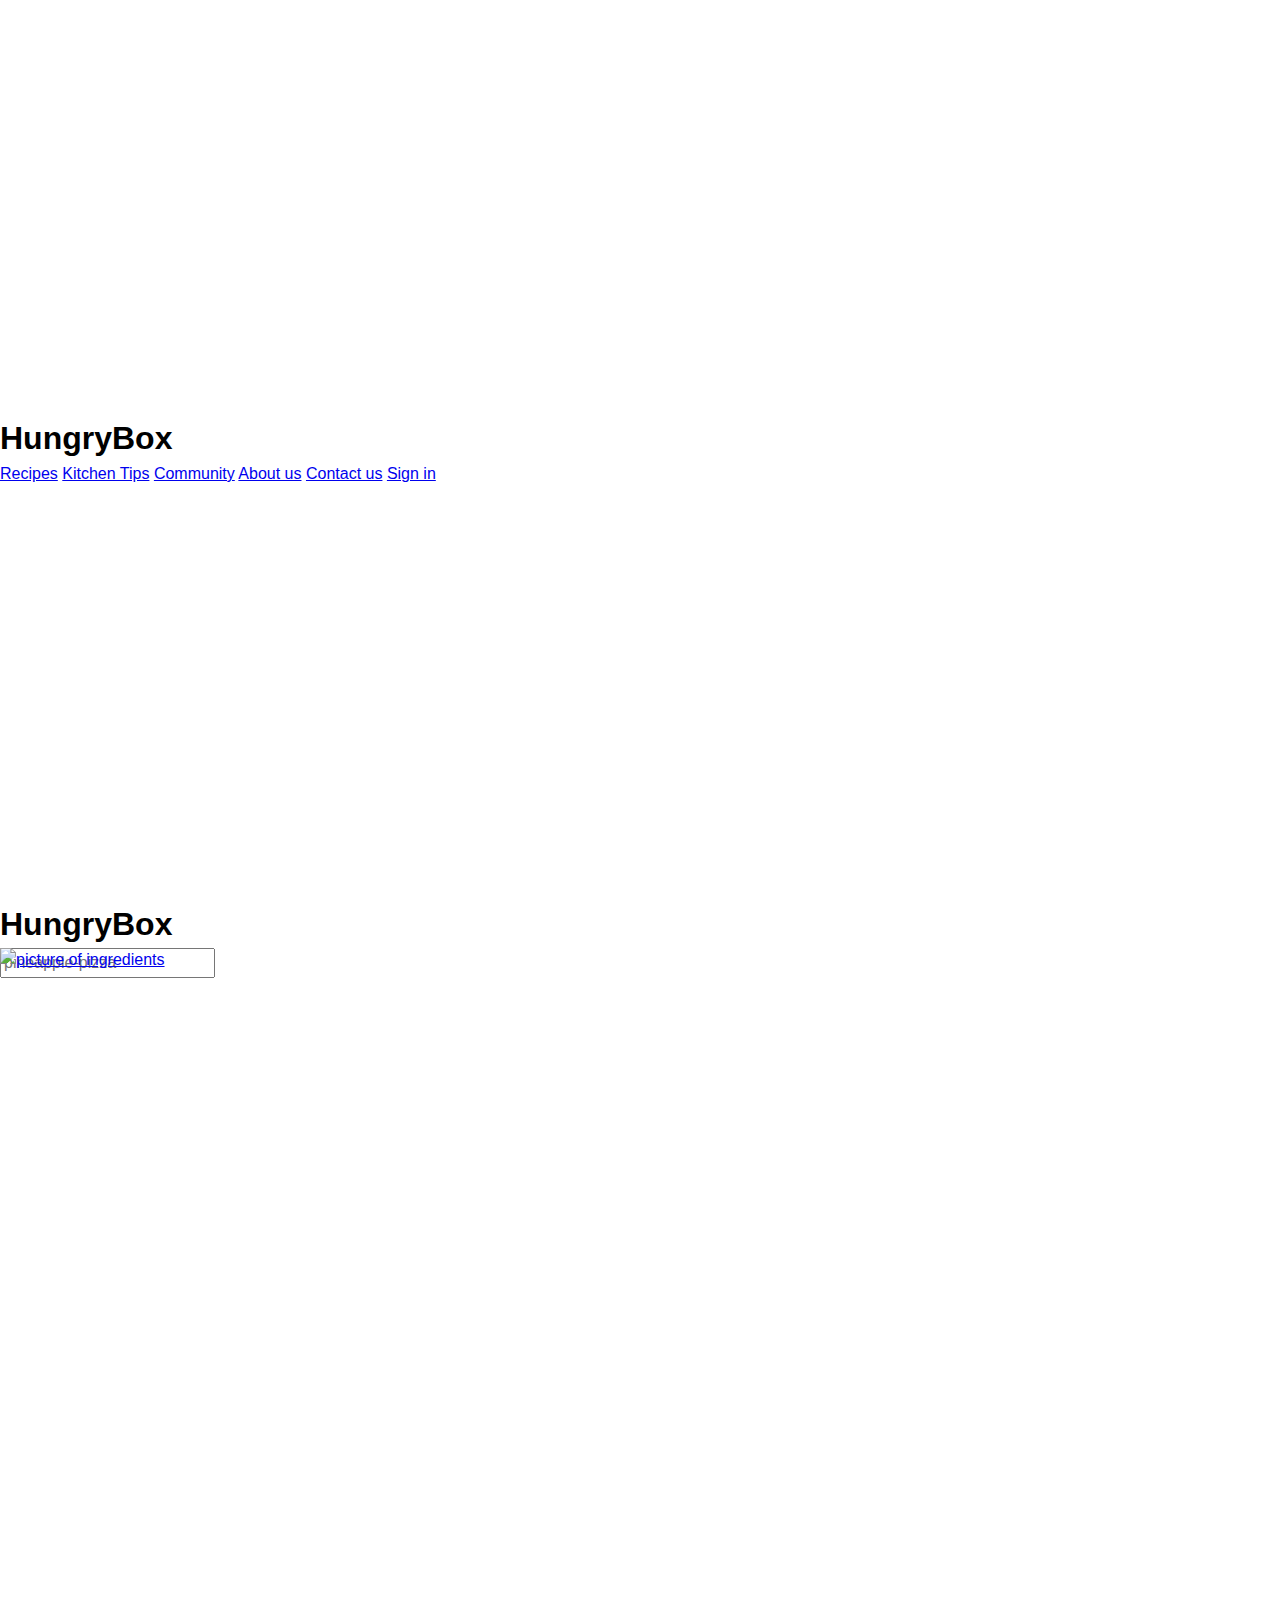
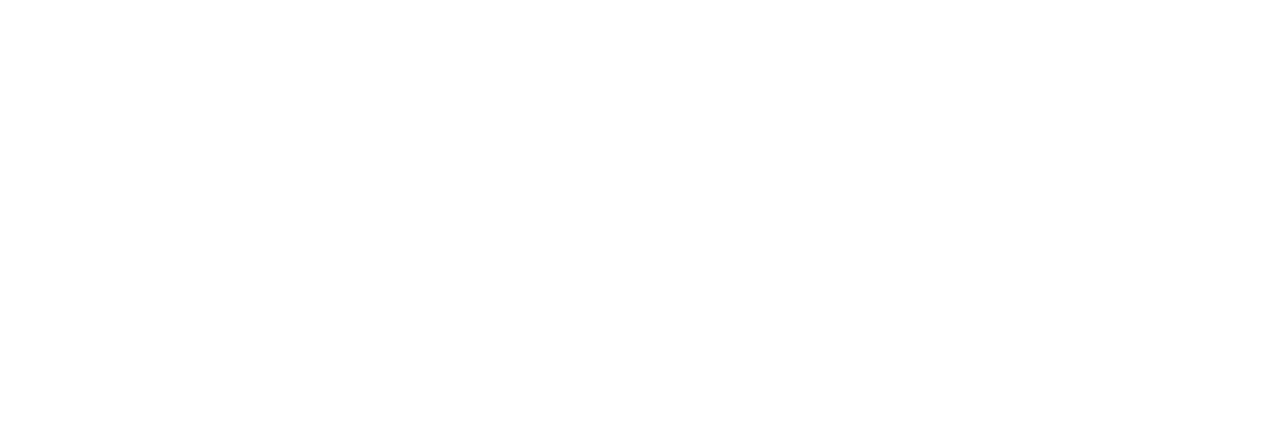
==== index.html @ ca92f5d1 "Uh...restructering even further beyond?" ====
<!DOCTYPE html>
<html lang="en">

<head>
  <!-- Set the page title -->
  <title>HungryBox</title>

  <!-- Set the charset we're using to UTF-8 -->
  <meta charset="UTF-8" />

  <!-- Set the screens default zoom / scale to 1 -->
  <meta name="viewport" content="width=device-width, initial-scale=1" />

  <!-- We are using a CSS Reset file to standardize browser default css -->
  <link rel="stylesheet" href="./reset.css" />

  <!-- This is where all of our awesome CSS code goes -->
  <link rel="stylesheet" href="./style.css" />

  <!-- Set the Favicon  -->
  <link rel="icon" href="./images/favicon/rocket.svg" type="image/svg+xml" />

</head>

<body>

  <!--Header section-->
  <section class="header">
    <nav class="navigation">
      <h1 class="nav-bar">HungryBox</h1>
      <div class="nav-links">
        <a href="#">Recipes</a>
        <a href="#">Kitchen Tips</a>
        <a href="#">Community</a>
        <a href="#">About us</a>
        <a href="#">Contact us</a>
        <!--Sign in button that leads to another page-->
        <a href="signin.html" id="sign-in">Sign in</a>
      </div>
    </nav>

  </section>

    <h1 id="intro-title">HungryBox</h1>
    <a href="#" id="intro-background"> 
        <img src="front-images/header.jpg" alt="picture of ingredients">
    </a>
    <!--Search button-->
    <form id="search">
      <input type="recipe" id="searching" placeholder="pineapple-pizza">
    </form>

</body>
</html>
---- style.css ----
/*
  CSS File
*/

/*
 VARIABLES
*/
:root {
  /* Core colours */
  /* https://coolors.co/palette/e63946-f1faee-a8dadc-457b9d-1d3557 */


  /* Header configuration */
  --header-heading-colour: var(--colour-peppermint);

  /* Body configuration */
  --body-default-colour: var(--colour-peppermint);
  --body-background-colour: var(--colour-cello);
}

/*
  PAGE / BODY
*/
body {
  font-family: Arial, Helvetica, sans-serif;
  overflow: hidden;
}

main {
  display: flex;
  justify-content: center;
  align-items: center;
}

/*landing page*/

.header{
  height: 100vh;
  width: 100%;
  display: flex;
  flex-direction: column;
  justify-content: center;
}

#intro-background{
  position: absolute;
  width: 100%;
  height: 1080px;
  max-height: 1080vh;

}



/* Start of the intro sequence */
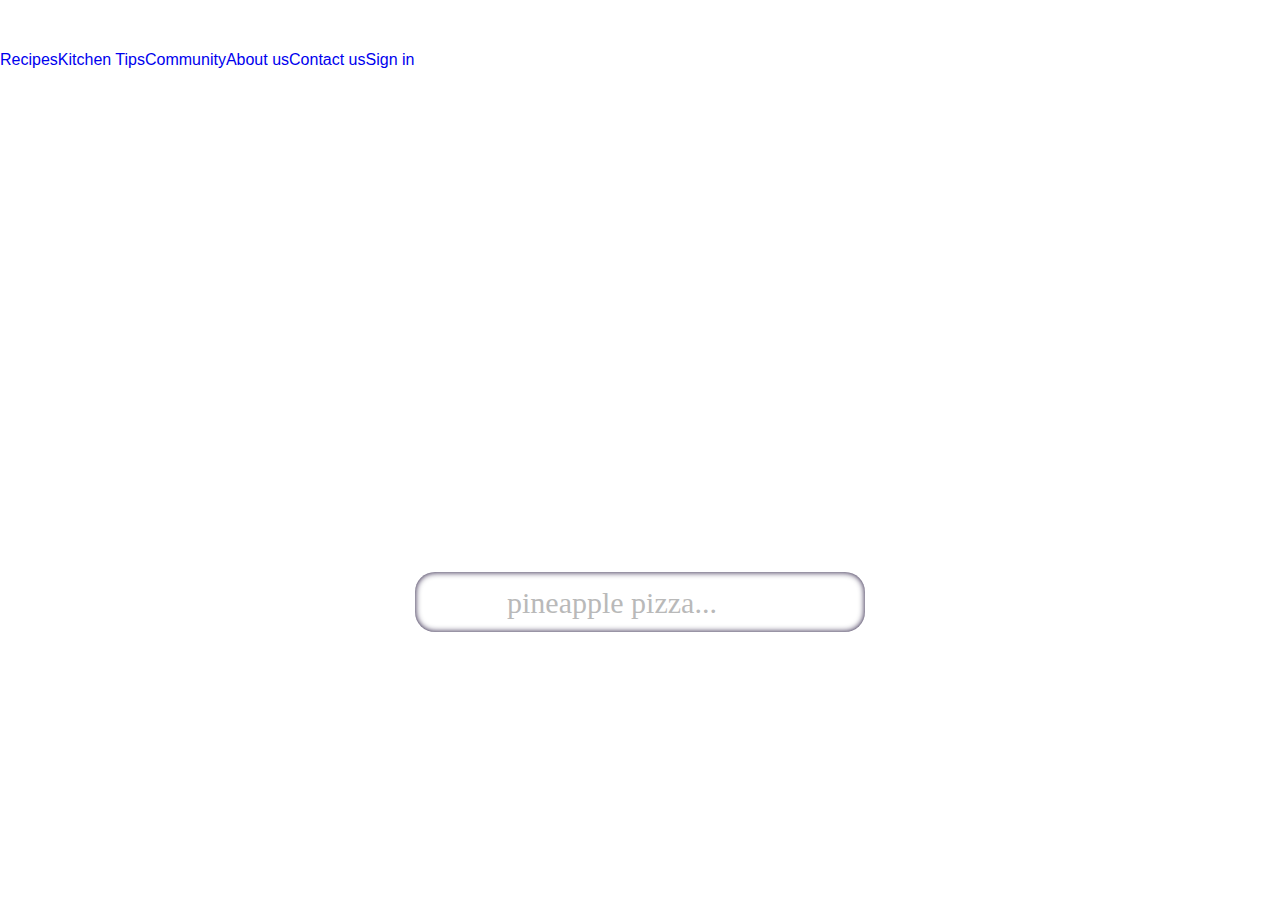
==== commit 48b1bd43: "Attempting to make custom fonts work" ====
--- a/index.html
+++ b/index.html
@@ -24,31 +24,34 @@
 
 <body>
 
-  <!--Header section-->
-  <section class="header">
-    <nav class="navigation">
-      <h1 class="nav-bar">HungryBox</h1>
-      <div class="nav-links">
-        <a href="#">Recipes</a>
-        <a href="#">Kitchen Tips</a>
-        <a href="#">Community</a>
-        <a href="#">About us</a>
-        <a href="#">Contact us</a>
-        <!--Sign in button that leads to another page-->
-        <a href="signin.html" id="sign-in">Sign in</a>
-      </div>
-    </nav>
+  <!--Header section--> 
+    <!--Images and all that-->
+  <div class="landing">
+    <section class="header">
+      <nav class="navigation">
+        <h1 class="nav-bar">HungryBox</h1>
+        <div class="nav-links">
+          <a href="#">Recipes</a>
+          <a href="#">Kitchen Tips</a>
+          <a href="#">Community</a>
+          <a href="#">About us</a>
+          <a href="#">Contact us</a>
+          <!--Sign in button that leads to another page-->
+           <a href="signin.html" id="sign-in">Sign in</a>
+        </div>
+      </nav>
+    </section>
+  </div>
 
-  </section>
-
+  <div class="intro-text">
     <h1 id="intro-title">HungryBox</h1>
-    <a href="#" id="intro-background"> 
-        <img src="front-images/header.jpg" alt="picture of ingredients">
-    </a>
+  </div>
+  <div class="research">
     <!--Search button-->
     <form id="search">
-      <input type="recipe" id="searching" placeholder="pineapple-pizza">
+      <input type="text" id="searching" placeholder="pineapple pizza...">
     </form>
+  </div>
 
 </body>
 </html>
--- a/style.css
+++ b/style.css
@@ -21,35 +21,94 @@
 /*
   PAGE / BODY
 */
+
+@font-face {
+  font-family: 'aw_chubbyregular';
+    src: url('aw_chubby-webfont.woff2') format('woff2'),
+         url('aw_chubby-webfont.woff') format('woff');
+}
 body {
   font-family: Arial, Helvetica, sans-serif;
   overflow: hidden;
+  background-image: url("front-images/header.jpg");
+  background-repeat: no-repeat;
+  background-attachment: fixed;
+  background-size: cover;
+  color: #FFF;
 }
 
-main {
+body .intro-text{
+  display: flex;
+  margin-top:300px;
+  align-items: center;
+  justify-content: center;
+  font-size: 50px;
+}
+
+.research{
+  margin-top: 50px;
+  border-radius: 50px;
+  display: flex;
+  align-self: center;
+  justify-content: center;
+  outline: none;
+  border-color: transparent;
+  font-size: 30px;
+  font-family: aw_chubbyregular;
+}
+
+#search{
+  display: flex;
+  background-color: white;
+  box-shadow: inset 0 0 6px #10032c;
+  border-radius: 20px;
+  height: 60px;
+  width: 450px;
+}
+
+#searching{
   display: flex;
   justify-content: center;
-  align-items: center;
+  outline: none;
+  border: none;
+  opacity: 0.5;
+  background-color: transparent;
+  margin-left: 90px;
 }
 
 /*landing page*/
-
 .header{
-  height: 100vh;
-  width: 100%;
   display: flex;
-  flex-direction: column;
-  justify-content: center;
+  justify-content: space-between;
+  align-items: flex-end;
+  /*margin: -100px 25px 100px 25px;*/
+  flex-direction: row;
+  color: #FFF;
 }
 
-#intro-background{
-  position: absolute;
-  width: 100%;
-  height: 1080px;
-  max-height: 1080vh;
+.nav-bar{
+  display: flex;
+  justify-content: flex-start;
+  align-items: baseline;
+}
 
+.nav-links{
+  display: flex;
+  justify-content: space-between;
+}
+
+.nav-links a{
+  text-decoration: none;
+}
+
+.landing{
+  display: flex;
+  align-items: center;
 }
 
 
 
+
+
+
 /* Start of the intro sequence */
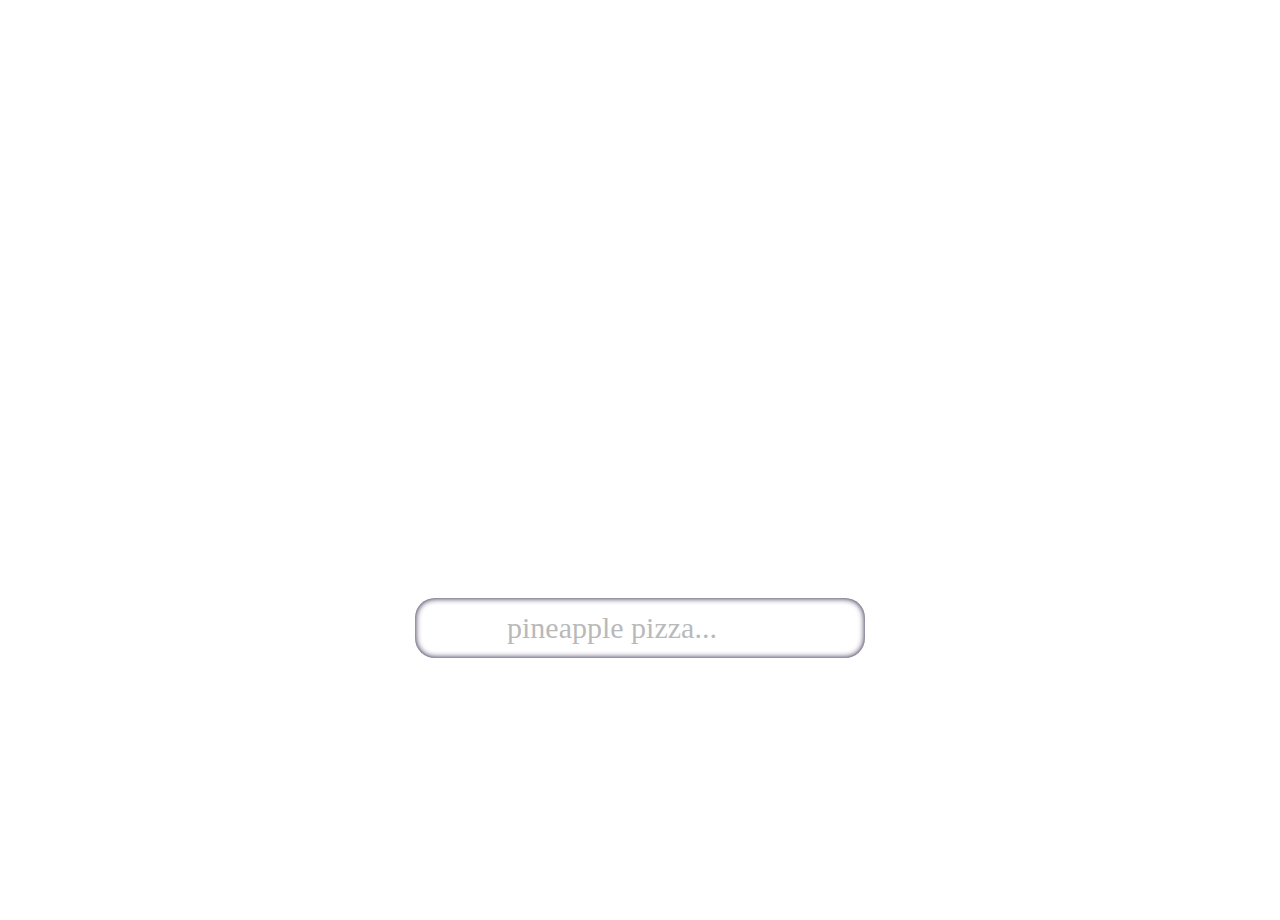
==== commit 49f61b79: "Completed." ====
--- a/index.html
+++ b/index.html
@@ -29,15 +29,17 @@
   <div class="landing">
     <section class="header">
       <nav class="navigation">
-        <h1 class="nav-bar">HungryBox</h1>
-        <div class="nav-links">
-          <a href="#">Recipes</a>
-          <a href="#">Kitchen Tips</a>
-          <a href="#">Community</a>
-          <a href="#">About us</a>
-          <a href="#">Contact us</a>
-          <!--Sign in button that leads to another page-->
-           <a href="signin.html" id="sign-in">Sign in</a>
+        <div class="header-container>">
+          <h1 class="nav-bar">HungryBox</h1>
+          <div class="nav-links">
+            <a href="#">Recipes</a>
+            <a href="#">Kitchen Tips</a>
+            <a href="#">Community</a>
+            <a href="#">About us</a>
+            <a href="#">Contact us</a>
+            <!--Sign in button that leads to another page-->
+            <a href="signin.html" id="sign-in">Sign in</a>
+          </div>
         </div>
       </nav>
     </section>
--- a/style.css
+++ b/style.css
@@ -42,8 +42,10 @@
   margin-top:300px;
   align-items: center;
   justify-content: center;
-  font-size: 50px;
+  font-size: 60px;
 }
+
+
 
 .research{
   margin-top: 50px;
@@ -77,33 +79,27 @@
 }
 
 /*landing page*/
-.header{
-  display: flex;
-  justify-content: space-between;
-  align-items: flex-end;
-  /*margin: -100px 25px 100px 25px;*/
-  flex-direction: row;
-  color: #FFF;
-}
-
 .nav-bar{
-  display: flex;
-  justify-content: flex-start;
-  align-items: baseline;
+  margin-left: 30px;
+  margin-top: 20px;
+  font-size: 25px;
 }
 
 .nav-links{
+  text-decoration: none;
   display: flex;
-  justify-content: space-between;
+  justify-content: flex-end;
+  gap: 20px;
+  margin-right: 30px;
+  font-size: 20px; 
+  margin-top: -20px;
 }
 
 .nav-links a{
   text-decoration: none;
-}
-
-.landing{
+  color: white;
   display: flex;
-  align-items: center;
+  justify-content: space-evenlys;
 }
 
 
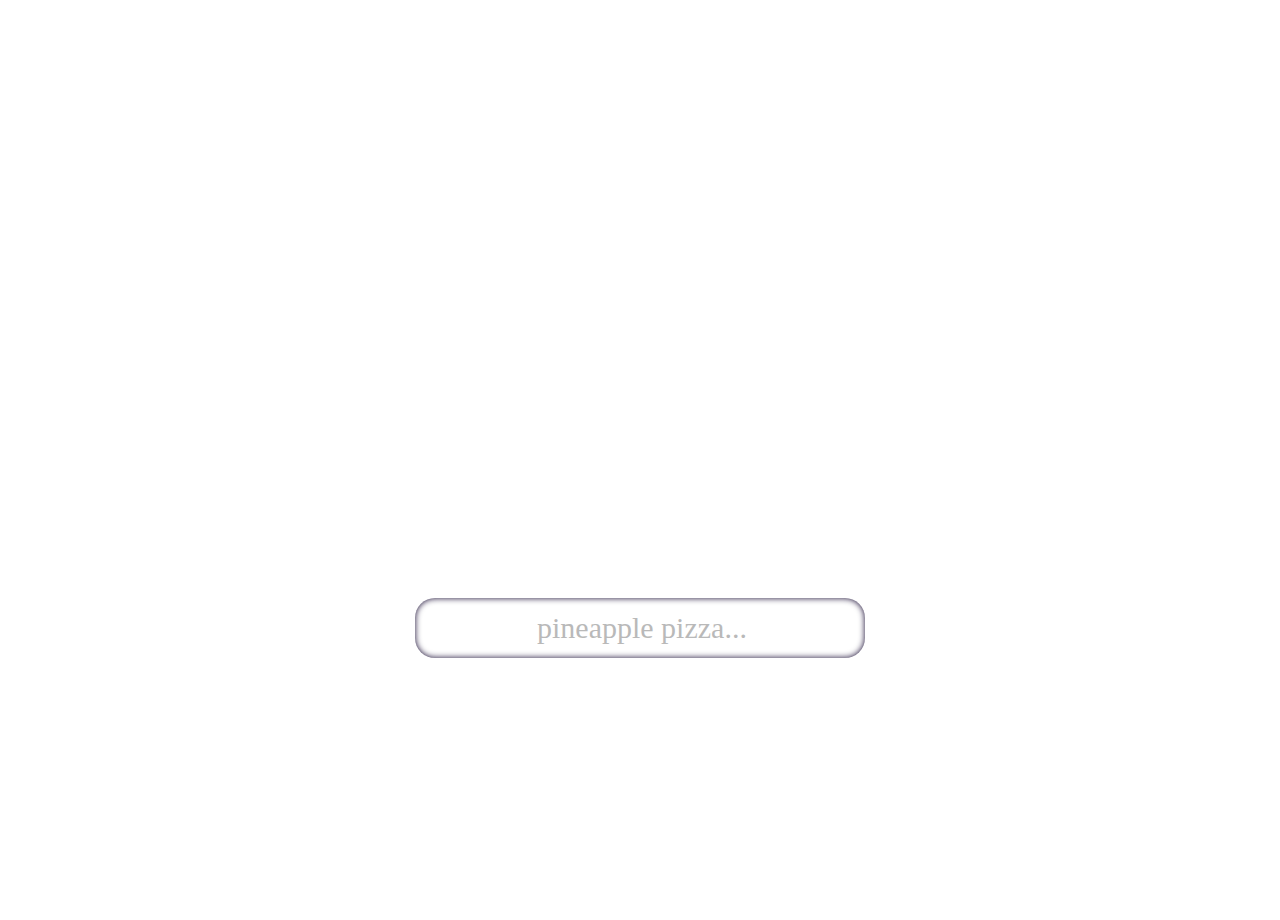
==== commit 70709c7b: "Update index.html" ====
--- a/index.html
+++ b/index.html
@@ -32,7 +32,8 @@
         <div class="header-container>">
           <h1 class="nav-bar">HungryBox</h1>
           <div class="nav-links">
-            <a href="#">Recipes</a>
+            <!-- Recipe button that leads to another page -->
+            <a href="recipes.html" id="recipes">Recipes</a>
             <a href="#">Kitchen Tips</a>
             <a href="#">Community</a>
             <a href="#">About us</a>
--- a/style.css
+++ b/style.css
@@ -24,22 +24,23 @@
 
 @font-face {
   font-family: 'aw_chubbyregular';
-    src: url('aw_chubby-webfont.woff2') format('woff2'),
-         url('aw_chubby-webfont.woff') format('woff');
+  src: url('aw_chubby-webfont.woff2') format('woff2'),
+    url('aw_chubby-webfont.woff') format('woff');
 }
+
 body {
   font-family: Arial, Helvetica, sans-serif;
   overflow: hidden;
-  background-image: url("front-images/header.jpg");
+  background-image: url("front-images/betterheader.png");
   background-repeat: no-repeat;
   background-attachment: fixed;
   background-size: cover;
   color: #FFF;
 }
 
-body .intro-text{
+body .intro-text {
   display: flex;
-  margin-top:300px;
+  margin-top: 300px;
   align-items: center;
   justify-content: center;
   font-size: 60px;
@@ -47,7 +48,7 @@
 
 
 
-.research{
+.research {
   margin-top: 50px;
   border-radius: 50px;
   display: flex;
@@ -59,7 +60,7 @@
   font-family: aw_chubbyregular;
 }
 
-#search{
+#search {
   display: flex;
   background-color: white;
   box-shadow: inset 0 0 6px #10032c;
@@ -68,38 +69,42 @@
   width: 450px;
 }
 
-#searching{
+#searching {
   display: flex;
   justify-content: center;
   outline: none;
   border: none;
   opacity: 0.5;
   background-color: transparent;
-  margin-left: 90px;
+  margin-left: 120px;
 }
 
 /*landing page*/
-.nav-bar{
+.nav-bar {
   margin-left: 30px;
   margin-top: 20px;
   font-size: 25px;
 }
 
-.nav-links{
+.nav-links {
   text-decoration: none;
   display: flex;
   justify-content: flex-end;
   gap: 20px;
   margin-right: 30px;
-  font-size: 20px; 
+  font-size: 20px;
   margin-top: -20px;
 }
 
-.nav-links a{
+.nav-links a {
   text-decoration: none;
   color: white;
   display: flex;
   justify-content: space-evenlys;
+}
+
+.nav-links a:hover {
+  text-decoration: underline;
 }
 
 
@@ -107,4 +112,4 @@
 
 
 
-/* Start of the intro sequence */
+/* Start of the intro sequence */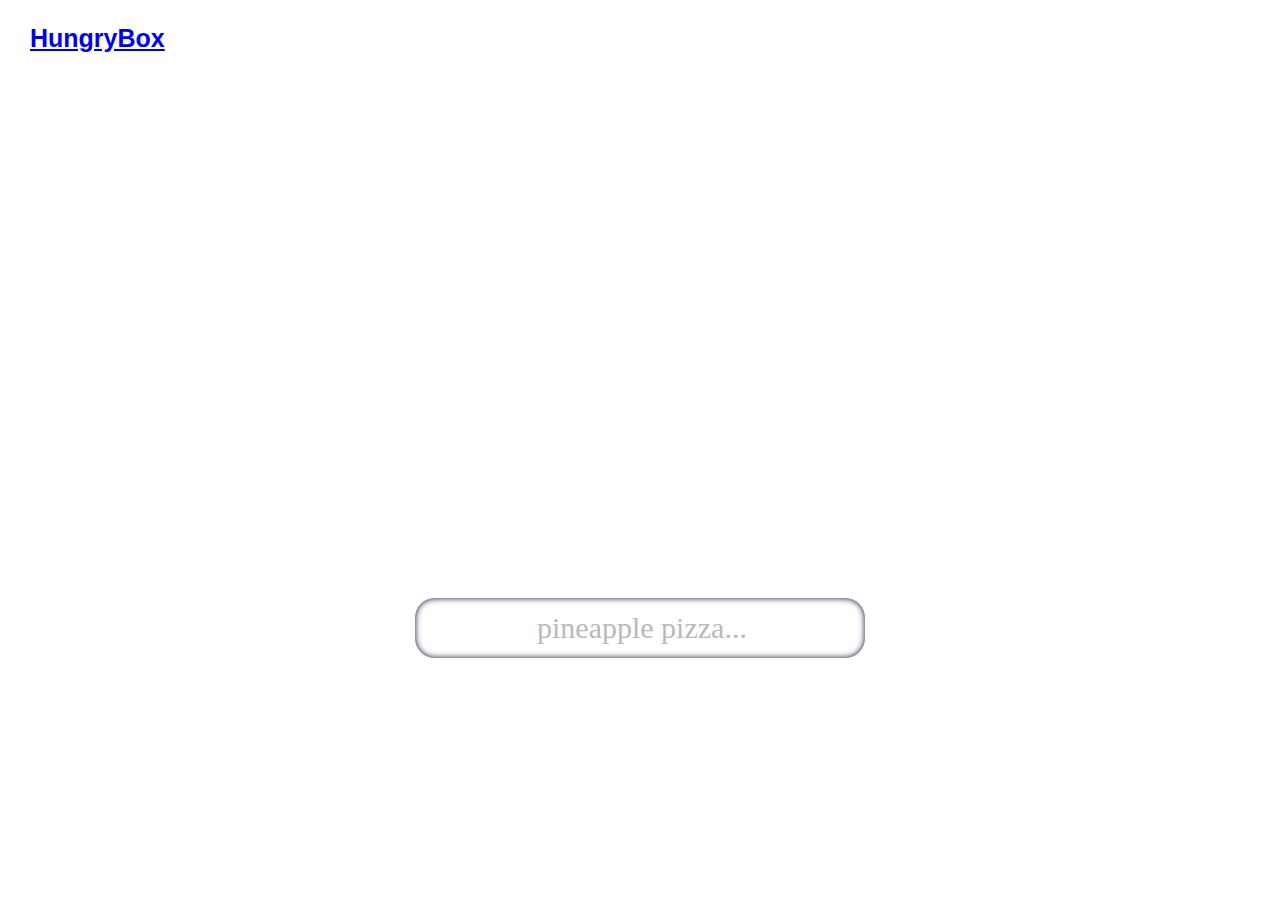
==== commit c1aecb0d: "Merge branch 'main' of https://github.com/imd1005-web-development-winter-2023/group-project-nanofed" ====
--- a/index.html
+++ b/index.html
@@ -30,7 +30,7 @@
     <section class="header">
       <nav class="navigation">
         <div class="header-container>">
-          <h1 class="nav-bar">HungryBox</h1>
+          <h1 class="nav-bar"><a href="main.html">HungryBox</a></h1>
           <div class="nav-links">
             <!-- Recipe button that leads to another page -->
             <a href="recipes.html" id="recipes">Recipes</a>
--- a/style.css
+++ b/style.css
@@ -86,7 +86,7 @@
   font-size: 25px;
 }
 
-.nav-links {
+.nav-links{
   text-decoration: none;
   display: flex;
   justify-content: flex-end;
@@ -107,9 +107,4 @@
   text-decoration: underline;
 }
 
-
-
-
-
-
 /* Start of the intro sequence */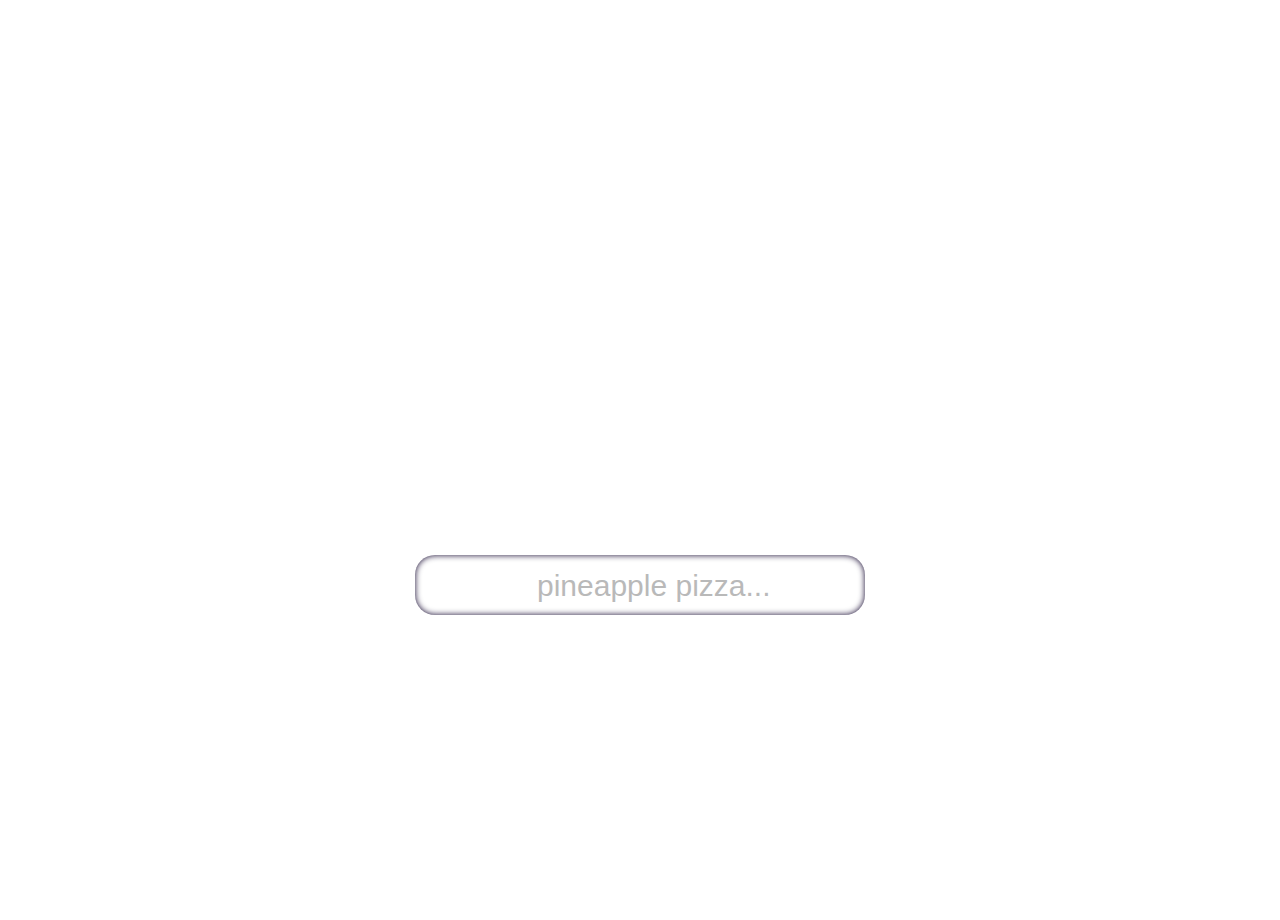
==== commit 4f00692d: "small touches" ====
--- a/index.html
+++ b/index.html
@@ -18,7 +18,14 @@
   <link rel="stylesheet" href="./style.css" />
 
   <!-- Set the Favicon  -->
-  <link rel="icon" href="./images/favicon/rocket.svg" type="image/svg+xml" />
+  <link rel="icon" href="./images/favicon/Hungrybox_Logo(2).png" width="200" />
+
+  <link rel="preconnect" href="https://fonts.googleapis.com">
+
+  <link rel="preconnect" href="https://fonts.gstatic.com" crossorigin>
+
+  <link href="https://fonts.googleapis.com/css2?family=Noto+Serif+KR:wght@500&family=Righteous&family=Roboto:ital,wght@1,700&display=swap" rel="stylesheet">
+
 
 </head>
 
--- a/style.css
+++ b/style.css
@@ -23,13 +23,14 @@
 */
 
 @font-face {
-  font-family: 'aw_chubbyregular';
-  src: url('aw_chubby-webfont.woff2') format('woff2'),
-    url('aw_chubby-webfont.woff') format('woff');
+  font-family: Futura, "Trebuchet MS", Arial, sans-serif;
+  font-family: 'DM Serif Display', serif;
 }
 
+
+
 body {
-  font-family: Arial, Helvetica, sans-serif;
+  font-family: Futura, "Trebuchet MS", Arial, sans-serif;
   overflow: hidden;
   background-image: url("front-images/betterheader.png");
   background-repeat: no-repeat;
@@ -38,16 +39,45 @@
   color: #FFF;
 }
 
+/* Main title text*/
 body .intro-text {
   display: flex;
-  margin-top: 300px;
+  margin-top:250px;
   align-items: center;
   justify-content: center;
   font-size: 60px;
+  font-family: 'DM Serif Display', serif;
+  position: relative;
+  transition: 0.4s ease;
+
+}
+
+/* Animation test, does not work.)
+/*.intro-text:hover{
+  cursor: pointer;
+  box-shadow: 0 0 20px rgba(35, 27, 17, 0.638);
+  -webkit-transition-duration: 0.3s;
+  transition-duration: 0.3s;
+  -webkit-transition-property: box-shadow, transform;
+  transition-property: box-shadow, transform;
+  color: black;
+  border: none;
+}
+*/
+
+/*Title animation*/
+.intro-text:hover{
+  transform: scale(1.6);
+  -webkit-transform: scale(1.6);
+  -ms-transform: scale(1.6);
+  color: rgb(18, 132, 81);
+  text-shadow:inset 0 0 6px #10032c;
 }
 
 
 
+
+/*Search bar*/
 .research {
   margin-top: 50px;
   border-radius: 50px;
@@ -57,7 +87,7 @@
   outline: none;
   border-color: transparent;
   font-size: 30px;
-  font-family: aw_chubbyregular;
+  font-family: Futura, "Trebuchet MS", Arial, sans-serif;
 }
 
 #search {
@@ -79,11 +109,16 @@
   margin-left: 120px;
 }
 
-/*landing page*/
+/*Navigation items*/
 .nav-bar {
   margin-left: 30px;
   margin-top: 20px;
-  font-size: 25px;
+  font-size: 30px;
+}
+
+.nav-bar a {
+  text-decoration: none;
+  color: #FFF;
 }
 
 .nav-links{
@@ -96,15 +131,34 @@
   margin-top: -20px;
 }
 
-.nav-links a {
+/*underline animation for the nav items*/
+a {
   text-decoration: none;
   color: white;
   display: flex;
   justify-content: space-evenlys;
+  font-family: Futura, "Trebuchet MS", Arial, sans-serif;
+  position: relative;
 }
 
-.nav-links a:hover {
-  text-decoration: underline;
+a:after{
+  text-decoration: none;
+  content: "";
+  position: absolute;
+  background-color: #ffffff;
+  height: 3px;
+  width: 0;
+  left: 0;
+  bottom: -10px;
+  transition: 0.3s ease;
 }
 
+
+.nav-links a:hover:after {
+  width: 100%;
+  color: rgb(14, 10, 5);
+}
+
+
+
 /* Start of the intro sequence */